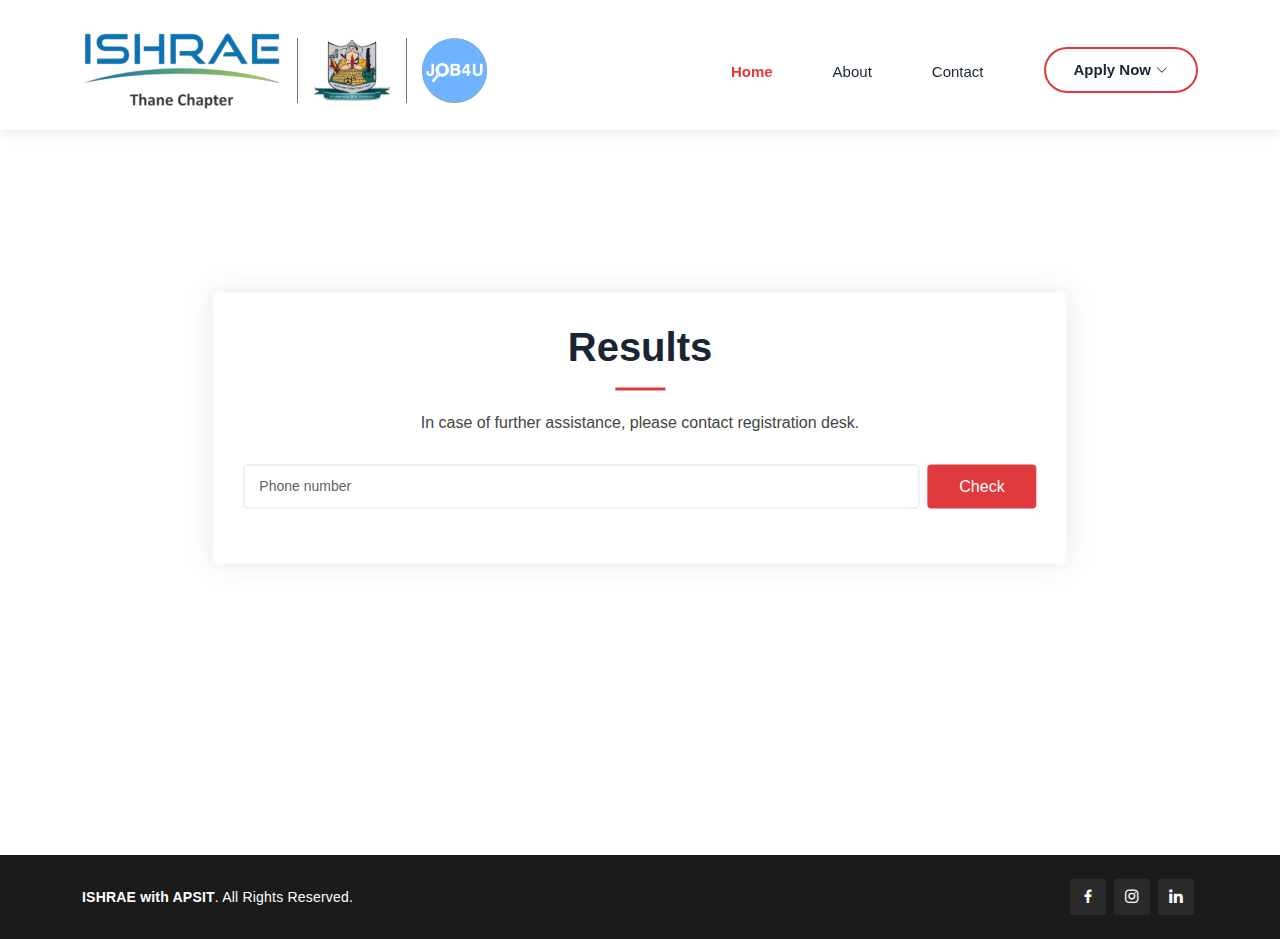
==== results.html @ 9ee6a5c3 "Initial commit" ====
<!DOCTYPE html>
<html lang="en">
  <head>
    <meta charset="utf-8" />
    <meta content="width=device-width, initial-scale=1.0" name="viewport" />

    <title>Mega Job Fair 2023 | ISHRAE x APSIT</title>
    <meta content="" name="description" />
    <meta content="" name="keywords" />

    <!-- Favicons -->
    <link href="assets/img/favicon.png" rel="icon" />
    <link href="assets/img/apple-touch-icon.png" rel="apple-touch-icon" />

    <!-- Google Fonts -->
    <link
      href="https://fonts.googleapis.com/css?family=Open+Sans:300,300i,400,400i,600,600i,700,700i|Raleway:300,300i,400,400i,500,500i,600,600i,700,700i"
      rel="stylesheet"
    />
    <link
      href="https://api.fontshare.com/v2/css?f[]=poppins@900,500,400,300,800,700,600&f[]=hind@400,500&display=swap"
      rel="stylesheet"
    />

    <!-- Vendor CSS Files -->
    <link href="assets/vendor/aos/aos.css" rel="stylesheet" />
    <link
      href="assets/vendor/bootstrap/css/bootstrap.min.css"
      rel="stylesheet"
    />
    <link
      href="assets/vendor/bootstrap-icons/bootstrap-icons.css"
      rel="stylesheet"
    />
    <link href="assets/vendor/boxicons/css/boxicons.min.css" rel="stylesheet" />
    <link
      href="assets/vendor/glightbox/css/glightbox.min.css"
      rel="stylesheet"
    />
    <link href="assets/vendor/remixicon/remixicon.css" rel="stylesheet" />
    <link href="assets/vendor/swiper/swiper-bundle.min.css" rel="stylesheet" />

    <link href="assets/css/style.css" rel="stylesheet" />
  </head>

  <body>
    <script src="https://code.jquery.com/jquery-3.6.0.min.js"></script>
    <!-- ======= Header ======= -->
    <header id="header" class="fixed-top d-flex align-items-center">
      <div class="container d-flex align-items-center">
        <div class="mylogo me-auto">
          <img
            src="assets/img/logos/ishrae2.png"
            id="ishraelogo"
            alt=""
            srcset=""
          />
          <img
            src="assets/img/logos/apsit2.png"
            id="apsitlogo"
            alt=""
            srcset=""
          />
          <img
            src="assets/img/logos/job4u.png"
            id="apsitlogo"
            alt=""
            srcset=""
          />
        </div>

        <!-- Uncomment below if you prefer to use an image logo -->
        <!-- <a href="index.html" class="logo me-auto"><img src="assets/img/logo.png" alt=""></a>-->

        <nav id="navbar" class="navbar order-last order-lg-0">
          <ul>
            <li>
              <a
                class="nav-link scrollto active hover-underline-animation"
                href="index.html#videohero"
                >Home</a
              >
            </li>
            <li>
              <a
                class="nav-link scrollto hover-underline-animation"
                href="index.html#about"
                >About</a
              >
            </li>
            <li>
              <a
                class="nav-link scrollto hover-underline-animation"
                href="index.html#contact"
                >Contact</a
              >
            </li>
            <li class="dropdown">
              <a id="myherobutton" href="#"
                ><span>Apply Now</span> <i class="bi bi-chevron-down"></i
              ></a>
              <ul>
                <li>
                  <a
                    style="margin: 0px"
                    href="https://docs.google.com/forms/d/e/1FAIpQLSdoxUfXaCRw0v9QRcDM1br-f5D96sI7iGo1L_7o--5B2-TnQg/viewform"
                    >Student</a
                  >
                </li>
                <li>
                  <a
                    style="margin: 0px"
                    href="https://docs.google.com/forms/d/e/1FAIpQLSd9S8EbjQK8vFpvd_X2nn5hCi3O4hlevcXMwdSbcPm-Gdk0Iw/viewform"
                    >Company</a
                  >
                </li>
              </ul>
            </li>
          </ul>
          <i class="bi bi-list mobile-nav-toggle"></i>
        </nav>
        <!-- .navbar -->
      </div>
    </header>
    <!-- End Header -->
    <div class="progress-header">
      <div class="progress-container">
        <div class="progress-bar" id="progressBar"></div>
      </div>
    </div>

    <main id="main">
      <section class="contact" style="min-height: 95vh; position: relative">
        <div
          style="
            position: absolute;
            left: 50%;
            top: 50%;
            transform: translate(-50%, -50%);
          "
          class="col-lg-8 col-sm-8 col-xs-8 resultbox container aos-init aos-animate php-email-form"
        >
          <div class="section-title">
            <h2>Results</h2>
            <p>
              In case of further assistance, please contact registration desk.
            </p>
          </div>
          <div class="col form-group d-flex">
            <input
              type="text"
              id="inputphone"
              name="Phone"
              placeholder="Phone number"
              maxlength="10"
              class="textbox form-control me-2"
              autocomplete="off"
              required
            />
            <button
              type="button"
              style="
                background: #e03a3c;
                border: 0;
                padding: 10px 32px;
                color: #fff;
                transition: 0.4s;
                border-radius: 4px;
              "
              id="checkbutton"
            >
              Check
            </button>
          </div>
          <p id="responseerror" style="text-align: center;"></p>
          <p id="responsename" style="text-align: center;"></p>
          <p id="responsenumber" style="text-align: center;"></p>
          <p id="responseattendance" style="text-align: center;"></p>
          <p id="responsemarks" style="text-align: center;"></p>
        </div>
      </section>
    </main>

    <!-- ======= Footer ======= -->
    <footer id="footer">
      <div class="container d-md-flex py-4" style="align-items: center">
        <div
          class="me-md-auto text-center text-md-start"
          style="letter-spacing: 0.2px"
        >
          <div class="copyright">
            <strong>ISHRAE <span>with</span> APSIT</strong>. All Rights
            Reserved.
          </div>
        </div>
        <div class="social-links text-center text-md-end pt-3 pt-md-0">
          <a
            href="https://www.facebook.com/profile.php?id=100081828978440&mibextid=ZbWKwL"
            class="facebook"
            ><i class="bx bxl-facebook"></i
          ></a>
          <a
            href="https://instagram.com/ishrae_thane_chapter?igshid=MzRlODBiNWFlZA=="
            class="instagram"
            ><i class="bx bxl-instagram"></i
          ></a>
          <a
            href="https://www.linkedin.com/company/ishrae-thane-chapter/"
            class="linkedin"
            ><i class="bx bxl-linkedin"></i
          ></a>
        </div>
      </div>
    </footer>
    <!-- End Footer -->

    <a
      href="#"
      class="back-to-top d-flex align-items-center justify-content-center"
      ><i class="bi bi-arrow-up-short"></i
    ></a>

    <!-- Vendor JS Files -->
    <script src="assets/vendor/purecounter/purecounter_vanilla.js"></script>
    <script src="assets/vendor/aos/aos.js"></script>
    <script src="assets/vendor/bootstrap/js/bootstrap.bundle.min.js"></script>
    <script src="assets/vendor/glightbox/js/glightbox.min.js"></script>
    <script src="assets/vendor/isotope-layout/isotope.pkgd.min.js"></script>
    <script src="assets/vendor/swiper/swiper-bundle.min.js"></script>
    <script src="assets/vendor/php-email-form/validate.js"></script>

    <!-- Template Main JS File -->
    <script src="assets/js/main.js"></script>
    <script>
      $("#checkbutton").on("click", async function getResponse() {
        const input = document.getElementById("inputphone").value;
        let url=`https://script.google.com/macros/s/AKfycbwY13sybXJxz-OjSH8_3PO541Fwf-gS-EoLowBPelFmY1RJpxxqmDmzgLMbKEiFrbkb/exec?phone=${input}`

        const response = await fetch(
          url,
          {
            method: "GET",
          }
        );
        if (!response.ok) {
          throw new Error(`HTTP error! status: ${response.status}`);
          document.getElementById("responseerror").innerHTML="There was an error loading your request. Please try again in a few minutes or reach out to reception."
          document.getElementById("responsename").innerHTML=""
          document.getElementById("responsenumber").innerHTML=""
          document.getElementById("responsemarks").innerHTML=""
        }
        const data = await response.json();
        if (data.data.length==0){
          document.getElementById("responseerror").innerHTML="Your results will be available soon. Stay tuned!"
          document.getElementById("responsename").innerHTML=""
          document.getElementById("responsenumber").innerHTML=""
          document.getElementById("responsemarks").innerHTML=""
        }else{
          document.getElementById("responseerror").innerHTML=""
          document.getElementById("responsename").innerHTML="<b>Name:</b>"+" "+data.data[0].name
          document.getElementById("responsenumber").innerHTML="<b>Phone:</b>"+" "+data.data[0].phone
          document.getElementById("responsemarks").innerHTML="<b>Marks:</b>"+" "+data.data[0].marks
        }
      });
      $(".textbox").keypress(function (e) {
        let myArray = [];
        for (i = 48; i < 58; i++) myArray.push(i);
        if (!(myArray.indexOf(e.which) >= 0)) e.preventDefault();
      });
      $("form").submit(function (e) {
        if ($(".textbox").val().length === 10) {
          alert("Submitted successfully!");
        } else {
          e.preventDefault();
          alert("Enter ten numbers");
        }
      });
    </script>
  </body>
</html>
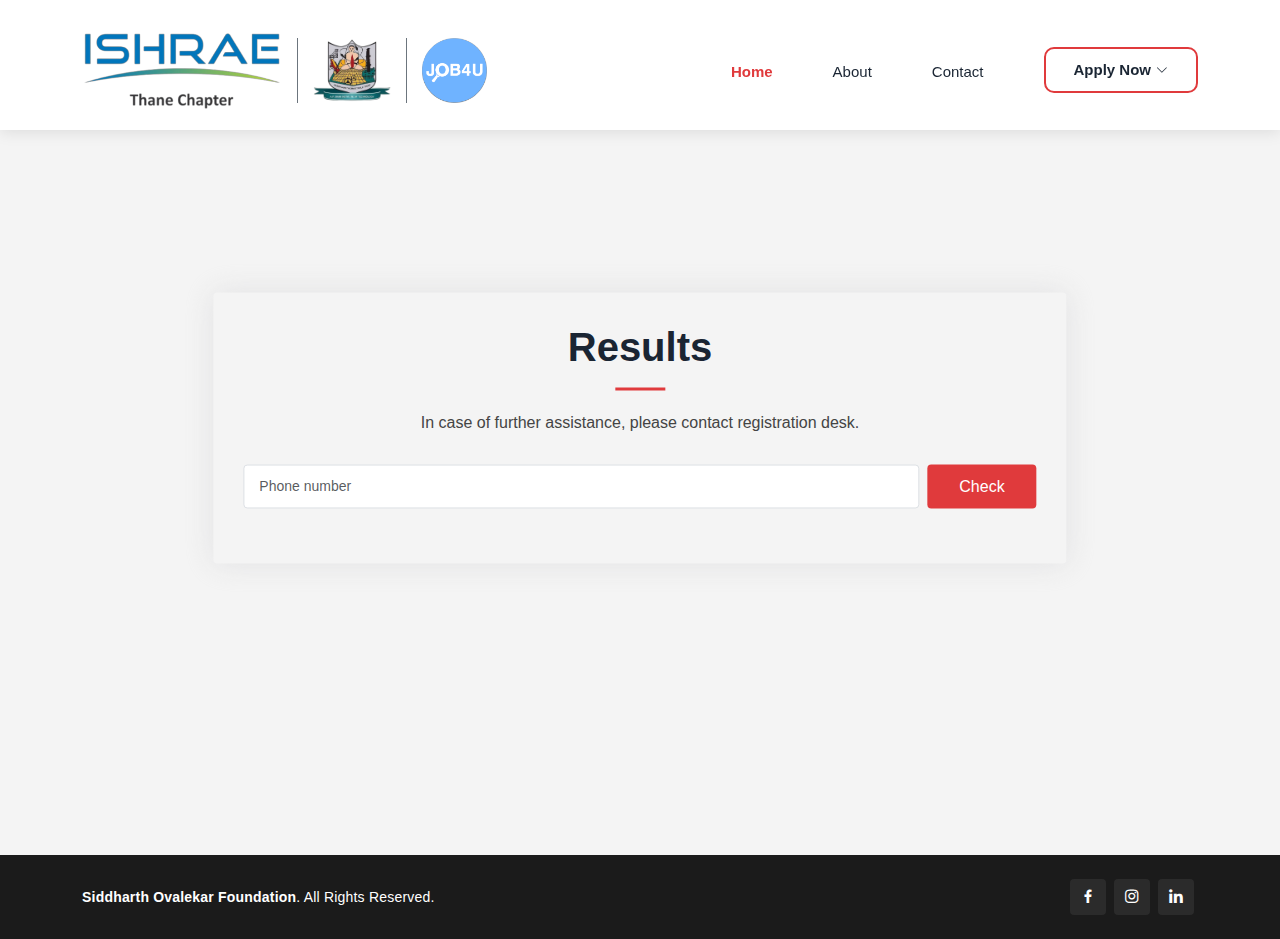
==== commit 0cff3afd: "sof WEBSITE" ====
--- a/results.html
+++ b/results.html
@@ -189,7 +189,7 @@
           style="letter-spacing: 0.2px"
         >
           <div class="copyright">
-            <strong>ISHRAE <span>with</span> APSIT</strong>. All Rights
+            <strong>Siddharth Ovalekar Foundation</strong>. All Rights
             Reserved.
           </div>
         </div>
--- a/assets/css/style.css
+++ b/assets/css/style.css
@@ -10,6 +10,7 @@
 
 body {
   font-family: "hind", sans-serif;
+  background-color: #f4f4f4;
   color: #444444;
 }
 
@@ -178,6 +179,17 @@
   margin-left: 60px;
 }
 
+.meratitle::after {
+  content: "";
+  position: absolute;
+  display: block;
+  width: 50px;
+  height: 3px;
+  background: #e03a3c;
+  bottom: 0;
+  left: calc(50% - 25px);
+}
+
 .navbar a i,
 .navbar a:focus i {
   font-size: 12px;
@@ -623,7 +635,7 @@
 }
 
 .about .icon-boxes .icon-box {
-  margin-top: 30px;
+  /* margin-top: 30px; */
 }
 
 .about .icon-boxes .icon-box i {
@@ -2120,6 +2132,102 @@
   box-shadow: 0px 2px 15px rgba(0, 0, 0, 0.1);
 }
 
+.swiper-pagination{
+  display: none;
+}
+.about .icon-box {
+  padding: 50px 40px;
+  box-shadow: 0px 10px 50px rgba(0, 0, 0, 0.1);
+  border-radius: 10px;
+  transition: all 0.3s ease-out 0s;
+  background-color: var(--color-box-background);
+}
+
+.about .icon-box i {
+  width: 80px;
+  height: 80px;
+  border-radius: 50%;
+  display: inline-flex;
+  align-items: center;
+  justify-content: center;
+  margin-bottom: 24px;
+  font-size: 32px;
+  line-height: 0;
+  transition: all 0.4s ease-out 0s;
+  background-color: rgba(22,22,22, 0.45);
+  color: var(--color-primary);
+}
+
+.about .icon-box h3 {
+  color: var(--color-secondary);
+  margin-bottom: 10px;
+  font-size: 24px;
+  font-weight: 700;
+}
+
+.about .icon-box p {
+  margin-bottom: 0;
+}
+
+.about .icon-box:hover i {
+  background-color: var(--color-primary);
+  color: var(--color-inverse);
+}
+
+.about .icon-boxes .col-md-6:nth-child(2) .icon-box,
+.about .icon-boxes .col-md-6:nth-child(4) .icon-box {
+  margin-top: -40px;
+}
+
+.eligibilitynav{
+  padding:0 0 0 30px;
+  display: flex;
+  flex-direction: column;
+  align-items: flex-start;
+  justify-content: flex-start;
+  gap:10px;
+}
+.eligibilitycontent{
+  padding:0 15px;
+  height: 100%;
+}
+.eligibilitynav-card p{
+  color: var(--color-secondary);
+  margin: 10px 0;
+  font-size: 18px;
+  font-family: 'Poppins',sans-serif;
+  font-weight: 700;
+}
+.eligibilitynav-card{
+  width: 100%;
+  border-radius: 5px;
+  background: #f7f7f7;
+  box-shadow: 0 15px 30px 0 rgba(0, 0, 0, 0.05);
+  /* border: 1px solid #b9b9b9; */
+  padding: 10px 20px;
+  transition: 0.3s;
+  display: flex;
+  align-items: center;
+  gap:10px;
+  /* justify-content: center; */
+}
+.eligibilitycontentcontainer{
+  transition: 0.3s;
+  padding: 30px;
+  min-height: 300px;
+  border-radius: 10px;
+  background: #f7f7f7!important;
+  box-shadow: 0 15px 30px 0 rgba(0, 0, 0, 0.05);
+  background: var(--color-box-background);
+}
+
+@media (max-width: 768px) {
+
+  .about .icon-boxes .col-md-6:nth-child(2) .icon-box,
+  .about .icon-boxes .col-md-6:nth-child(4) .icon-box {
+    margin-top: 0;
+  }
+}
 #footer .footer-newsletter form input[type=submit]:hover {
   background: #e35052;
 }
@@ -2233,7 +2341,7 @@
 .myherobuttons>a{
   /* margin-left: 60px; */
   color: #f6f6f6;
-  border-radius: 50px;
+  border-radius: 10px;
   padding: 10px 28px;
   white-space: nowrap;
   transition: 0.3s;
@@ -2474,7 +2582,7 @@
   padding: 10px 28px;
   border: 2px solid #e03a3c;
   transition: 0.3s;
-  border-radius: 50px;
+  border-radius: 10px;
 }
 #myherobutton:hover {
   background: #e03a3c;
@@ -2519,6 +2627,11 @@
   gap:15px;
   height: 100%;
   transition: all 0.5s!important;
+
+}
+
+.icon-box{
+  background-color: #1f1f1f!important;
 }
 .mybranchesrow .icon-box a{
   color: #1a2533!important;
@@ -2617,4 +2730,4 @@
     flex-direction: column;
     gap:8px;
   }
-}+}
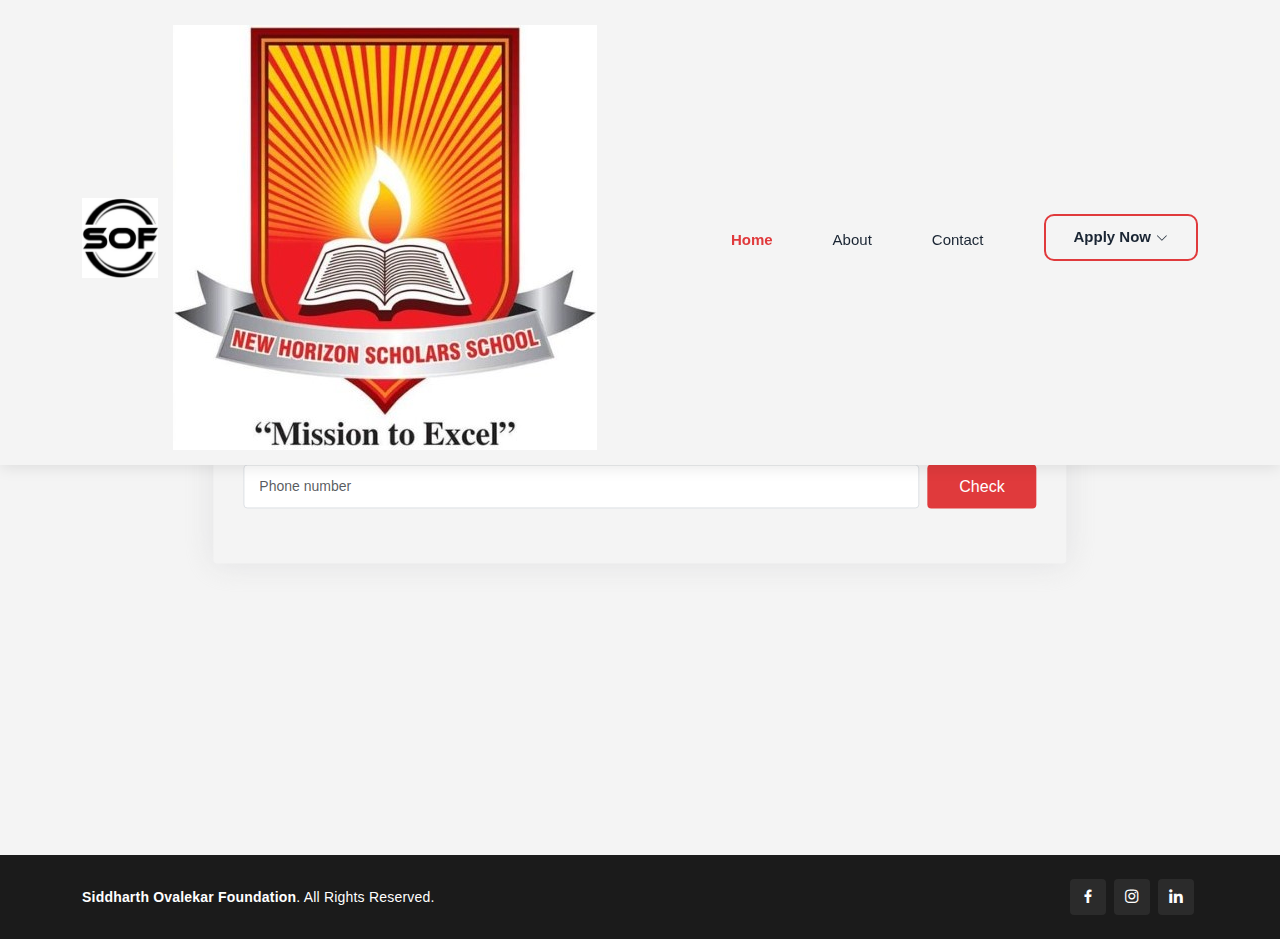
==== commit c26cfdcc: "Frontend" ====
--- a/results.html
+++ b/results.html
@@ -50,19 +50,13 @@
       <div class="container d-flex align-items-center">
         <div class="mylogo me-auto">
           <img
-            src="assets/img/logos/ishrae2.png"
+            src="assets/img/sof.jpeg"
             id="ishraelogo"
             alt=""
             srcset=""
           />
           <img
-            src="assets/img/logos/apsit2.png"
-            id="apsitlogo"
-            alt=""
-            srcset=""
-          />
-          <img
-            src="assets/img/logos/job4u.png"
+            src="assets/img/nhss.jpeg"
             id="apsitlogo"
             alt=""
             srcset=""
--- a/assets/css/style.css
+++ b/assets/css/style.css
@@ -79,10 +79,10 @@
 # Header
 --------------------------------------------------------------*/
 #header {
-  background: #fff;
+  background: #f4f4f4;
   transition: all 0.5s;
   z-index: 997;
-  padding: 30px 0 20px 0;
+  padding: 25px 0 15px 0;
   box-shadow: 0px 2px 15px rgba(0, 0, 0, 0.1);
 }
 
@@ -2136,7 +2136,7 @@
   display: none;
 }
 .about .icon-box {
-  padding: 50px 40px;
+  padding: 30px 40px;
   box-shadow: 0px 10px 50px rgba(0, 0, 0, 0.1);
   border-radius: 10px;
   transition: all 0.3s ease-out 0s;
@@ -2186,10 +2186,12 @@
   align-items: flex-start;
   justify-content: flex-start;
   gap:10px;
+  align-self: flex-start;
 }
 .eligibilitycontent{
   padding:0 15px;
   height: 100%;
+  align-self: flex-start;
 }
 .eligibilitynav-card p{
   color: var(--color-secondary);
@@ -2200,6 +2202,7 @@
 }
 .eligibilitynav-card{
   width: 100%;
+  cursor: pointer;
   border-radius: 5px;
   background: #f7f7f7;
   box-shadow: 0 15px 30px 0 rgba(0, 0, 0, 0.05);
@@ -2214,13 +2217,23 @@
 .eligibilitycontentcontainer{
   transition: 0.3s;
   padding: 30px;
-  min-height: 300px;
+  min-height: 320px;
   border-radius: 10px;
   background: #f7f7f7!important;
   box-shadow: 0 15px 30px 0 rgba(0, 0, 0, 0.05);
   background: var(--color-box-background);
-}
-
+  transition: 0.3s;
+}
+.eligibilitylogos{
+  color: #e03a3c;
+  transition: 0.3s;
+}
+.eligibilitynav-card:hover{
+  background-color: #e03a3c;
+}
+.eligibilitynav-card:hover .eligibilitylogos{
+  color: #f4f4f4!important;
+}
 @media (max-width: 768px) {
 
   .about .icon-boxes .col-md-6:nth-child(2) .icon-box,
@@ -2292,13 +2305,13 @@
   padding-right: 15px;
   transition: all 0.5s;
 }
-#apsitlogo{
-  height: 65px;
+.apsitlogo{
+  height: 60px;
   padding: 0 15px 0 15px;
   border-left: 1px solid #6c757d;
   transition: all 0.5s;
 }
-.header-scrolled #apsitlogo{
+.header-scrolled .apsitlogo{
   height: 50px;
 }
 .header-scrolled #ishraelogo{
@@ -2313,11 +2326,11 @@
   color:#f6f6f6!important;
 }
 #myherosubheader{
-  font-size: 24px;
+  font-size: 22px;
   font-family: 'poppins';
   margin-top: 0px;
   line-height: 30px;
-  letter-spacing: 1.5px;
+  letter-spacing: 0.5px;
   color: #848484;
 }
 .myherobg{
@@ -2548,7 +2561,7 @@
 }
 
 @media screen and (max-width:480px) {
-  #apsitlogo{
+  .apsitlogo{
     height: 30px!important;
   }
   #ishraelogo{
